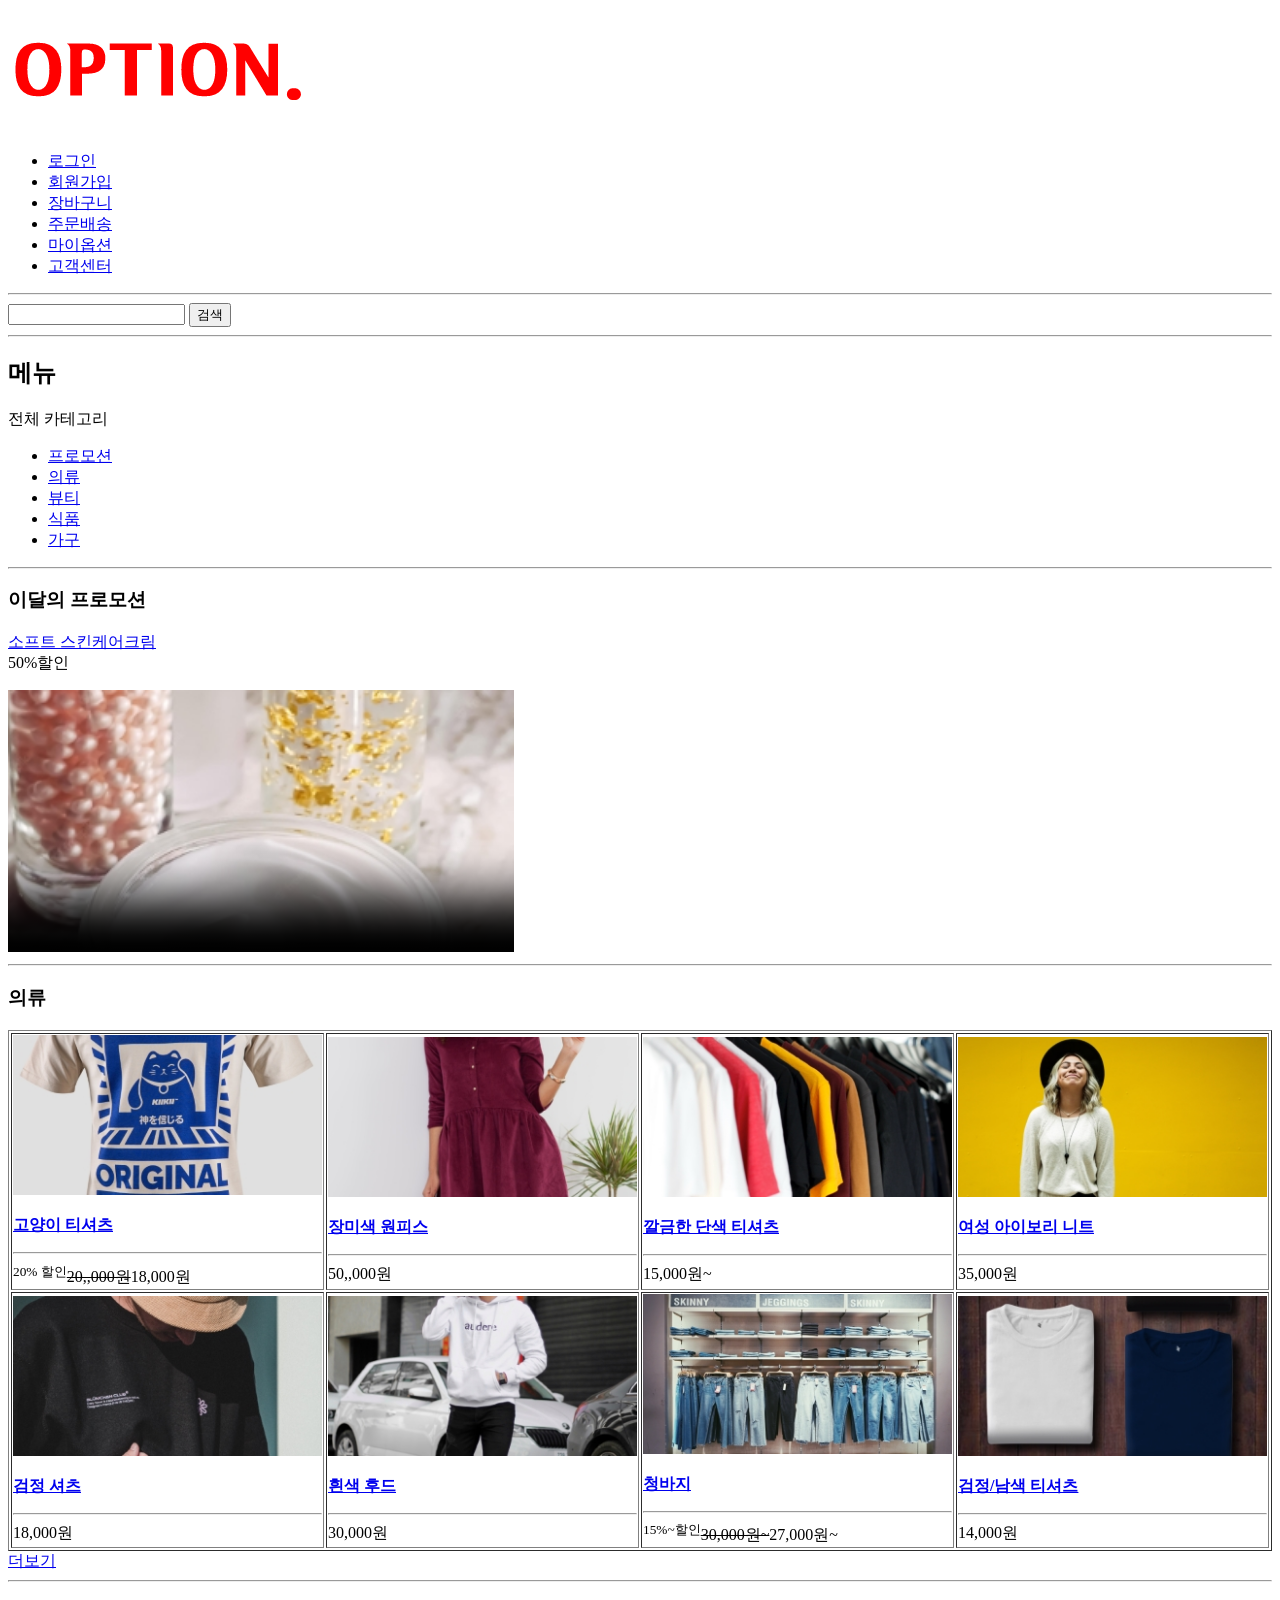
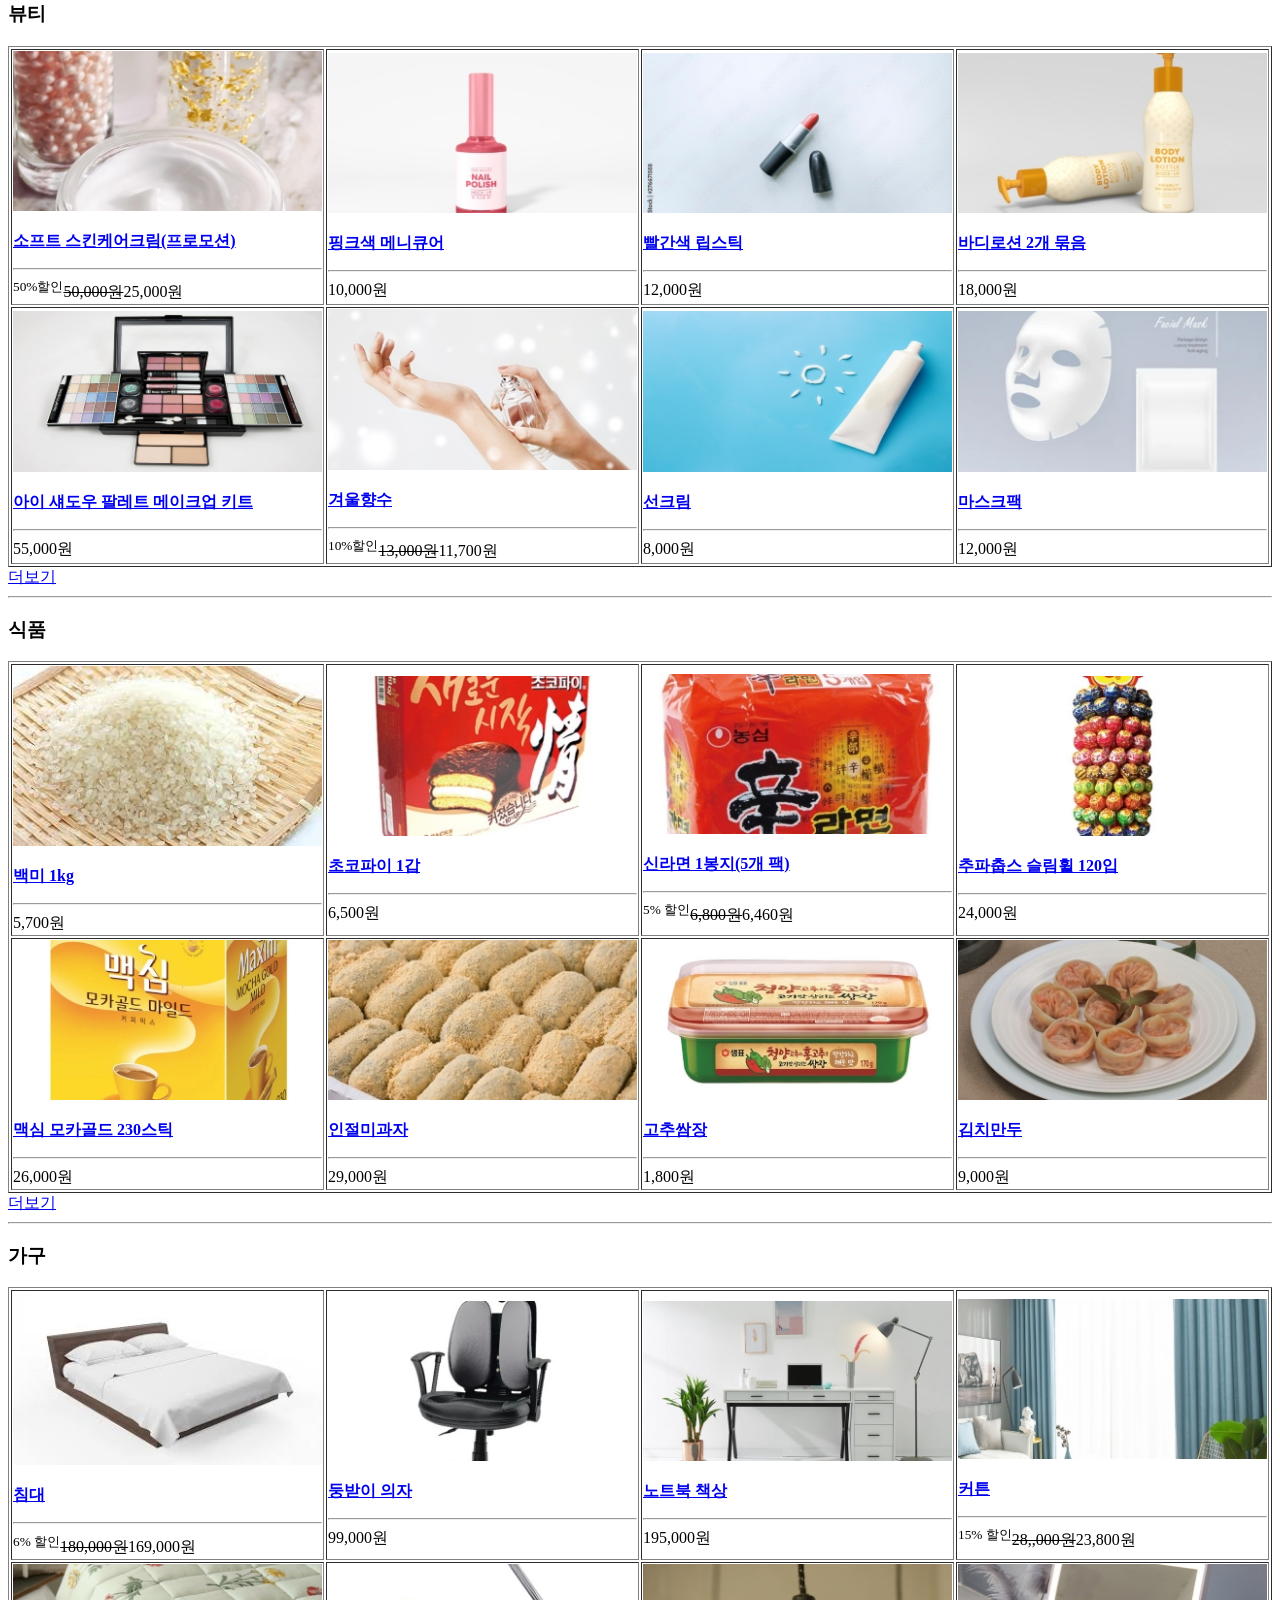
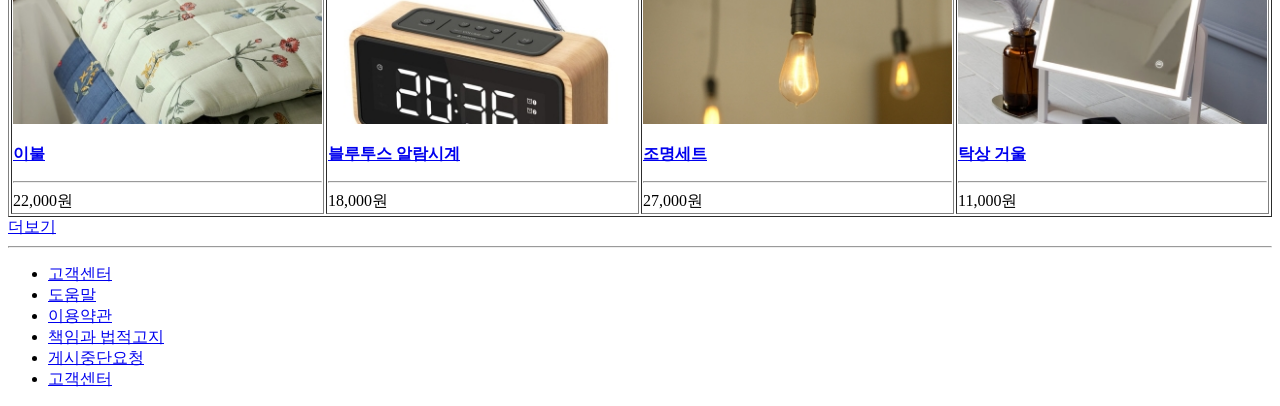
==== index.html @ e851f64e "first commit" ====
<!DOCTYPE html>
<html lang="en">
  <head>
    <meta charset="UTF-8" />
    <meta name="author" content="20214070 류일환" />
    <meta name="description" content="쇼핑몰 만들기 과제 사이트입니다." />
    <meta name="keywords" content="" />
    <meta name="viewport" content="width=device-width, initial-scale=1.0" />
    <title>옵션 - 쇼핑은 옵션</title>
  </head>
  <body>
    <div class="header">
      <div class="lnb">
        <h1 class="logo">
          <a href="./index.html">
            <img src="./img/logo.png" alt="옵션" />
          </a>
        </h1>
        <ul>
          <li><a href="./src/signin.html">로그인</a></li>
          <li><a href="./src/signup.html">회원가입</a></li>
          <li><a href="./src/cart.html">장바구니</a></li>
          <li><a href="#">주문배송</a></li>
          <li><a href="#">마이옵션</a></li>
          <li><a href="#">고객센터</a></li>
        </ul>
      </div>
      <hr />
      <div class="search">
        <form action="#" method="get">
          <input type="text" name="keyword" id="search_text" required />
          <input type="submit" value="검색" />
        </form>
      </div>
      <hr />
    </div>
    <!--header-->
    <div class="main">
      <div class="catagories">
        <h2>메뉴</h2>
        <div class="all_menu">
          <span>전체 카테고리</span>
          <ul class="menus">
            <li><a href="#promotion">프로모션</a></li>
            <li><a href="#clothing">의류</a></li>
            <li><a href="#beauty">뷰티</a></li>
            <li><a href="#food">식품</a></li>
            <li><a href="#funiture">가구</a></li>
          </ul>
        </div>
      </div>
      <hr />
      <div id="promotion">
        <h3>이달의 프로모션</h3>
        <p>
          <a href="#promotion_item">소프트 스킨케어크림</a><br />
          50%할인
        </p>
        <video
          poster="./img/beauty/0.jpg"
          id="promotion_ad"
          src="./video/skincare_ad.mp4"
          width="40%"
          autoplay
          loop
          muted
          controls
        >
          프로모션 비디오
        </video>
      </div>
      <hr />
      <div id="clothing">
        <h3>의류</h3>
        <table class="items" border="1" width="100%">
          <tr class="itme_row">
            <td width="25%">
              <a href="./src/item.html">
                <img
                  src="./img/clothing/0.jpg"
                  alt="고양이 티셔츠"
                  width="100%"
                  height="100%"
                />
                <p><b>고양이 티셔츠</b></p>
              </a>
              <hr />
              <span><sup>20% 할인</sup><del>20,,000원</del>18,000원</span>
            </td>
            <td width="25%">
              <a href="./src/item.html">
                <img
                  src="./img/clothing/1.jpg"
                  alt="장미색 원피스"
                  width="100%"
                  height="100%"
                />
                <p><b>장미색 원피스</b></p>
              </a>
              <hr />
              <span>50,,000원</span>
            </td>
            <td width="25%">
              <a href="./src/item.html">
                <img
                  src="./img/clothing/2.jpg"
                  alt="단색 티셔츠"
                  width="100%"
                  height="100%"
                />
                <p><b>깔금한 단색 티셔츠</b></p>
              </a>
              <hr />
              <span>15,000원~</span>
            </td>
            <td width="25%">
              <a href="./src/item.html">
                <img
                  src="./img/clothing/3.jpg"
                  alt="여성 아이보리 니트"
                  width="100%"
                  height="100%"
                />
                <p><b>여성 아이보리 니트</b></p>
              </a>
              <hr />
              <span>35,000원</span>
            </td>
          </tr>
          <tr class="itme_row">
            <td width="25%">
              <a href="./src/item.html">
                <img
                  src="./img/clothing/4.jpg"
                  alt="검정 셔츠"
                  width="100%"
                  height="100%"
                />
                <p><b>검정 셔츠</b></p>
              </a>
              <hr />
              <span>18,000원</span>
            </td>
            <td width="25%">
              <a href="./src/item.html">
                <img
                  src="./img/clothing/5.jpg"
                  alt="흰색 후드"
                  width="100%"
                  height="100%"
                />
                <p><b>흰색 후드</b></p>
              </a>
              <hr />
              <span>30,000원</span>
            </td>
            <td width="25%">
              <a href="./src/item.html">
                <img
                  src="./img/clothing/6.jpg"
                  alt="청바지"
                  width="100%"
                  height="100%"
                />
                <p><b>청바지</b></p>
              </a>
              <hr />
              <span><sup>15%~할인</sup><del>30,000원~</del>27,000원~</span>
            </td>
            <td width="25%">
              <a href="./src/item.html">
                <img
                  src="./img/clothing/7.jpg"
                  alt="검정/남색 티셔츠"
                  width="100%"
                  height="100%"
                />
                <p><b>검정/남색 티셔츠</b></p>
              </a>
              <hr />
              <span>14,000원</span>
            </td>
          </tr>
        </table>
        <a href="#">더보기</a>
      </div>
      <hr />
      <div id="beauty">
        <h3>뷰티</h3>
        <table class="items" border="1" width="100%">
          <tr class="itme_row">
            <td width="25%" id="promotion_item">
              <a href="./src/item.html">
                <img
                  src="./img/beauty/0.jpg"
                  alt="소프트 스킨케어크림(프로모션)"
                  width="100%"
                  height="100%"
                />
                <p><b>소프트 스킨케어크림</b><strong>(프로모션)</strong></p>
              </a>
              <hr />
              <span><sup>50%할인</sup><del>50,000원</del>25,000원</span>
            </td>
            <td width="25%">
              <a href="./src/item.html">
                <img
                  src="./img/beauty/1.jpg"
                  alt="핑크색 메니큐어"
                  width="100%"
                  height="100%"
                />
                <p><b>핑크색 메니큐어</b></p>
              </a>
              <hr />
              <span>10,000원</span>
            </td>
            <td width="25%">
              <a href="./src/item.html">
                <img
                  src="./img/beauty/2.jpg"
                  alt="빨간색 립스틱"
                  width="100%"
                  height="100%"
                />
                <p><b>빨간색 립스틱</b></p>
              </a>
              <hr />
              <span>12,000원</span>
            </td>
            <td width="25%">
              <a href="./src/item.html">
                <img
                  src="./img/beauty/3.jpg"
                  alt="바디로션"
                  width="100%"
                  height="100%"
                />
                <p><b>바디로션 2개 묶음</b></p>
              </a>
              <hr />
              <span>18,000원</span>
            </td>
          </tr>
          <tr class="itme_row">
            <td width="25%">
              <a href="./src/item.html">
                <img
                  src="./img/beauty/4.jpg"
                  alt="아이 섀도우 팔레트 메이크업 키트"
                  width="100%"
                  height="100%"
                />
                <p><b>아이 섀도우 팔레트 메이크업 키트</b></p>
              </a>
              <hr />
              <span>55,000원</span>
            </td>
            <td width="25%">
              <a href="./src/item.html">
                <img
                  src="./img/beauty/5.jpg"
                  alt="겨울향수"
                  width="100%"
                  height="100%"
                />
                <p><b>겨울향수</b></p>
              </a>
              <hr />
              <span><sup>10%할인</sup><del>13,000원</del>11,700원</span>
            </td>
            <td width="25%">
              <a href="./src/item.html">
                <img
                  src="./img/beauty/6.jpg"
                  alt="선크림"
                  width="100%"
                  height="100%"
                />
                <p><b>선크림</b></p>
              </a>
              <hr />
              <span>8,000원</span>
            </td>
            <td width="25%">
              <a href="./src/item.html">
                <img
                  src="./img/beauty/7.jpg"
                  alt="마스크팩"
                  width="100%"
                  height="100%"
                />
                <p><b>마스크팩</b></p>
              </a>
              <hr />
              <span>12,000원</span>
            </td>
          </tr>
        </table>
        <a href="#">더보기</a>
      </div>
      <hr />
      <div id="food">
        <h3>식품</h3>
        <table class="items" border="1" width="100%">
          <tr class="itme_row">
            <td width="25%">
              <a href="./src/item.html">
                <img
                  src="./img/food/0.jpg"
                  alt="백미 1kg"
                  width="100%"
                  height="100%"
                />
                <p><b>백미 1kg</b></p>
              </a>
              <hr />
              <span>5,700원</span>
            </td>
            <td width="25%">
              <a href="./src/item.html">
                <img
                  src="./img/food/1.jpg"
                  alt="초코파이 1갑"
                  width="100%"
                  height="100%"
                />
                <p><b>초코파이 1갑</b></p>
              </a>
              <hr />
              <span>6,500원</span>
            </td>
            <td width="25%">
              <a href="./src/item.html">
                <img
                  src="./img/food/2.jpg"
                  alt="신라면 1봉지(5개 팩)"
                  width="100%"
                  height="100%"
                />
                <p><b>신라면 1봉지(5개 팩)</b></p>
              </a>
              <hr />
              <span><sup>5% 할인</sup><del>6,800원</del>6,460원</span>
            </td>
            <td width="25%">
              <a href="./src/item.html">
                <img
                  src="./img/food/3.jpg"
                  alt="추파춥스 슬림휠 120입"
                  width="100%"
                  height="100%"
                />
                <p><b>추파춥스 슬림휠 120입</b></p>
              </a>
              <hr />
              <span>24,000원</span>
            </td>
          </tr>
          <tr class="itme_row">
            <td width="25%">
              <a href="./src/item.html">
                <img
                  src="./img/food/4.jpg"
                  alt="맥심 모카골드 230스틱"
                  width="100%"
                  height="100%"
                />
                <p><b>맥심 모카골드 230스틱</b></p>
              </a>
              <hr />
              <span>26,000원</span>
            </td>
            <td width="25%">
              <a href="./src/item.html">
                <img
                  src="./img/food/5.jpg"
                  alt="인절미과자"
                  width="100%"
                  height="100%"
                />
                <p><b>인절미과자</b></p>
              </a>
              <hr />
              <span>29,000원</span>
            </td>
            <td width="25%">
              <a href="./src/item.html">
                <img
                  src="./img/food/6.jpg"
                  alt="고추쌈장"
                  width="100%"
                  height="100%"
                />
                <p><b>고추쌈장</b></p>
              </a>
              <hr />
              <span>1,800원</span>
            </td>
            <td width="25%">
              <a href="./src/item.html">
                <img
                  src="./img/food/7.jpg"
                  alt="김치만두"
                  width="100%"
                  height="100%"
                />
                <p><b>김치만두</b></p>
              </a>
              <hr />
              <span>9,000원</span>
            </td>
          </tr>
        </table>
        <a href="#">더보기</a>
      </div>
      <hr />
      <div id="funiture">
        <h3>가구</h3>
        <table class="items" border="1" width="100%">
          <tr class="itme_row">
            <td width="25%">
              <a href="./src/item.html">
                <img
                  src="./img/funiture/0.jpg"
                  alt="침대"
                  width="100%"
                  height="100%"
                />
                <p><b>침대</b></p>
              </a>
              <hr />
              <span><sup>6% 할인</sup><del>180,000원</del>169,000원</span>
            </td>
            <td width="25%">
              <a href="./src/item.html">
                <img
                  src="./img/funiture/1.jpg"
                  alt="둥받이 의자"
                  width="100%"
                  height="100%"
                />
                <p><b>둥받이 의자</b></p>
              </a>
              <hr />
              <span>99,000원</span>
            </td>
            <td width="25%">
              <a href="./src/item.html">
                <img
                  src="./img/funiture/2.jpg"
                  alt="노트북 책상"
                  width="100%"
                  height="100%"
                />
                <p><b>노트북 책상</b></p>
              </a>
              <hr />
              <span>195,000원</span>
            </td>
            <td width="25%">
              <a href="./src/item.html">
                <img
                  src="./img/funiture/3.jpg"
                  alt="커튼"
                  width="100%"
                  height="100%"
                />
                <p><b>커튼</b></p>
              </a>
              <hr />
              <span><sup>15% 할인</sup><del>28,,000원</del>23,800원</span>
            </td>
          </tr>
          <tr class="itme_row">
            <td width="25%">
              <a href="./src/item.html">
                <img
                  src="./img/funiture/4.jpg"
                  alt="이불"
                  width="100%"
                  height="100%"
                />
                <p><b>이불</b></p>
              </a>
              <hr />
              <span>22,000원</span>
            </td>
            <td width="25%">
              <a href="./src/item.html">
                <img
                  src="./img/funiture/5.jpg"
                  alt="블루투스 알람시계"
                  width="100%"
                  height="100%"
                />
                <p><b>블루투스 알람시계</b></p>
              </a>
              <hr />
              <span>18,000원</span>
            </td>
            <td width="25%">
              <a href="./src/item.html">
                <img
                  src="./img/funiture/6.jpg"
                  alt="조명세트"
                  width="100%"
                  height="100%"
                />
                <p><b>조명세트</b></p>
              </a>
              <hr />
              <span>27,000원</span>
            </td>
            <td width="25%">
              <a href="./src/item.html">
                <img
                  src="./img/funiture/7.jpg"
                  alt="탁상 거울"
                  width="100%"
                  height="100%"
                />
                <p><b>탁상 거울</b></p>
              </a>
              <hr />
              <span>11,000원</span>
            </td>
          </tr>
        </table>
        <a href="#">더보기</a>
      </div>
    </div>
    <!--main-->
    <div class="footer">
      <hr />
      <ul>
        <li><a href="#">고객센터</a></li>
        <li><a href="#">도움말</a></li>
        <li><a href="#">이용약관</a></li>
        <li><a href="#">책임과 법적고지</a></li>
        <li><a href="#">게시중단요청</a></li>
        <li><a href="#">고객센터</a></li>
      </ul>
    </div>
    <!--footer-->
  </body>
</html>
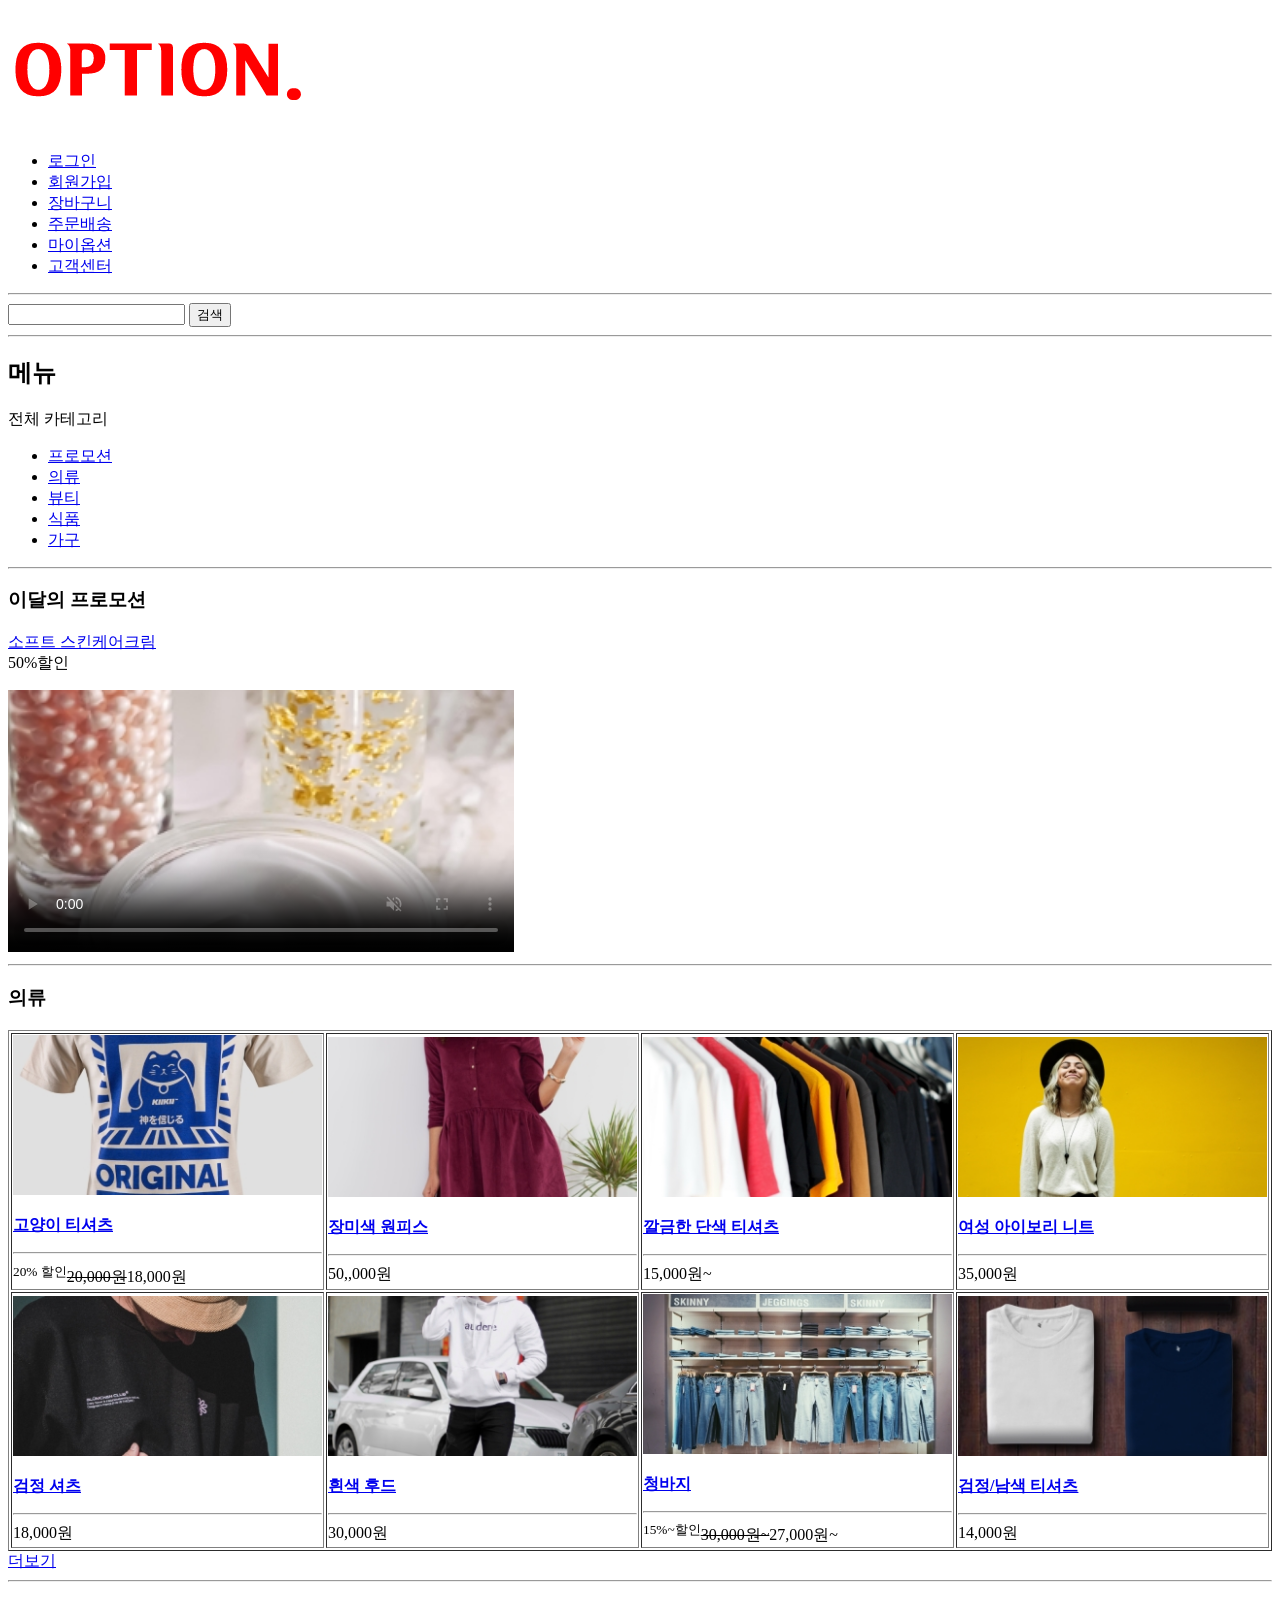
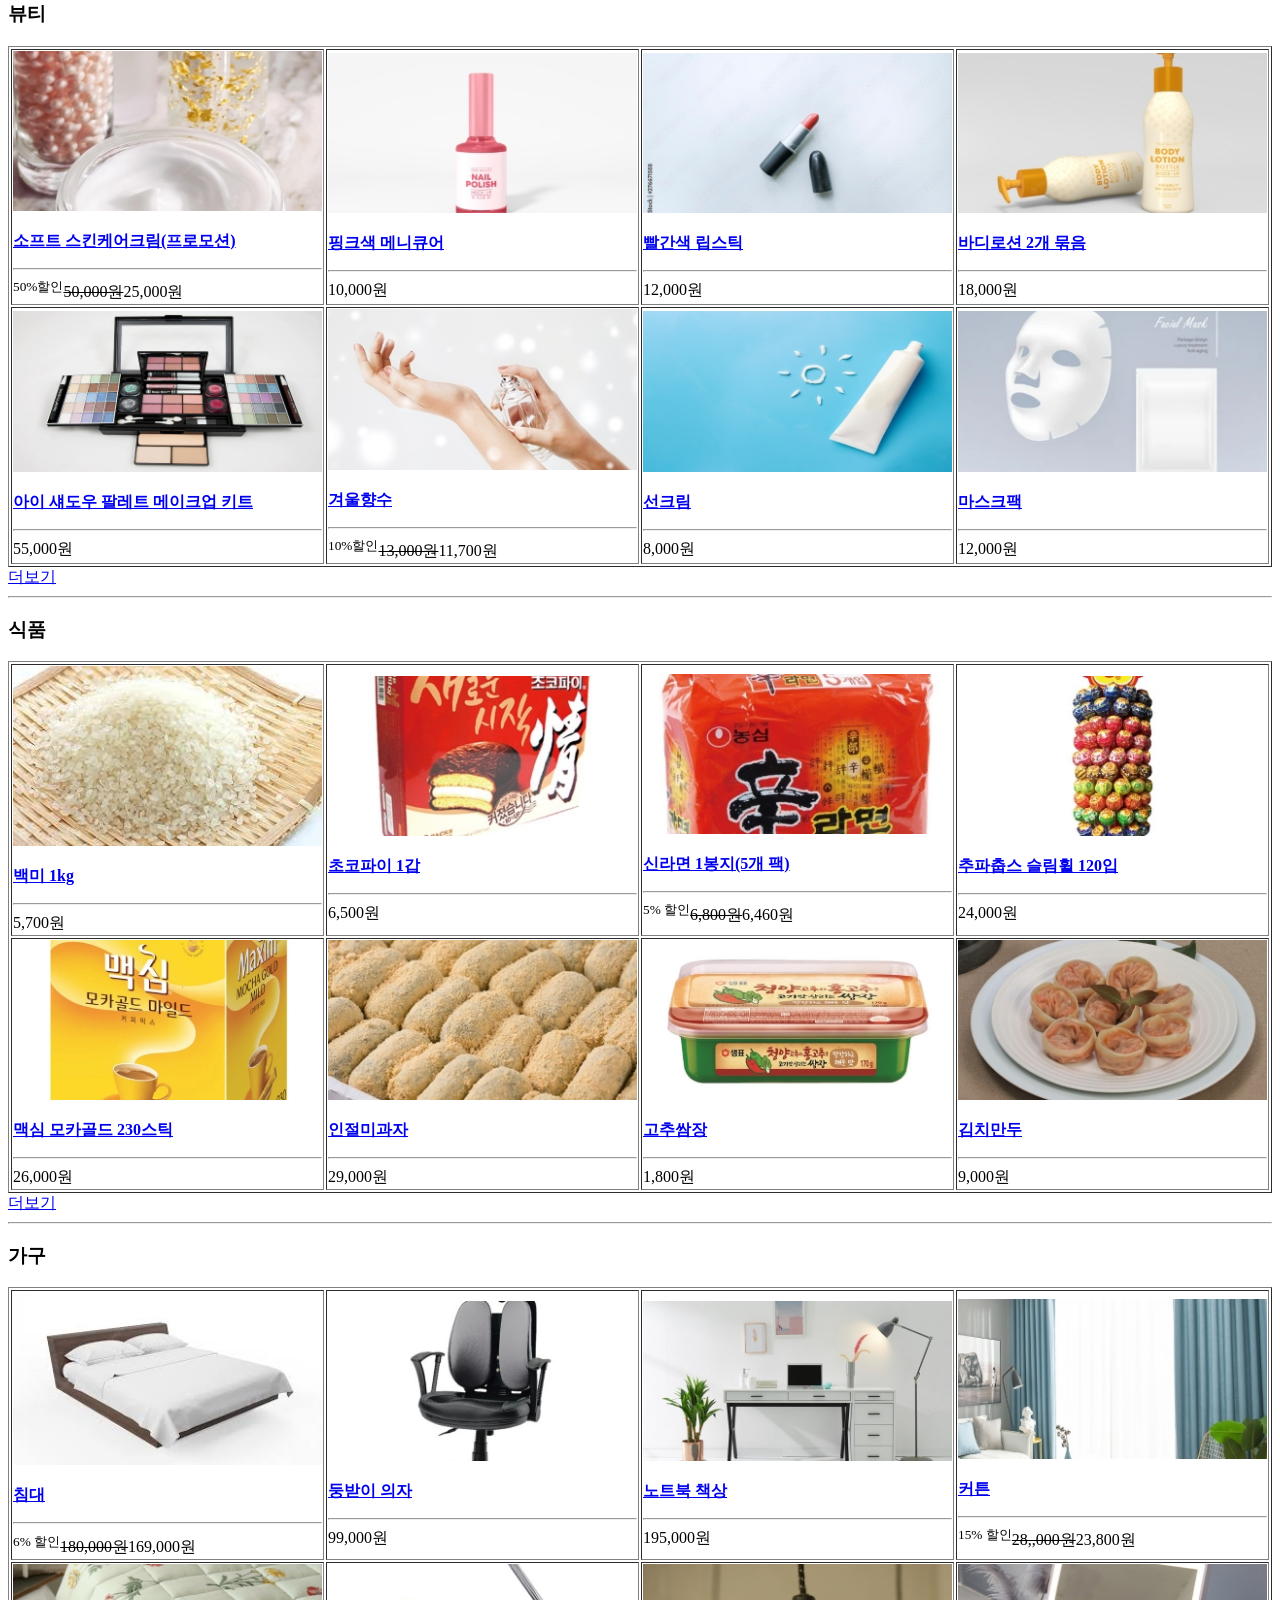
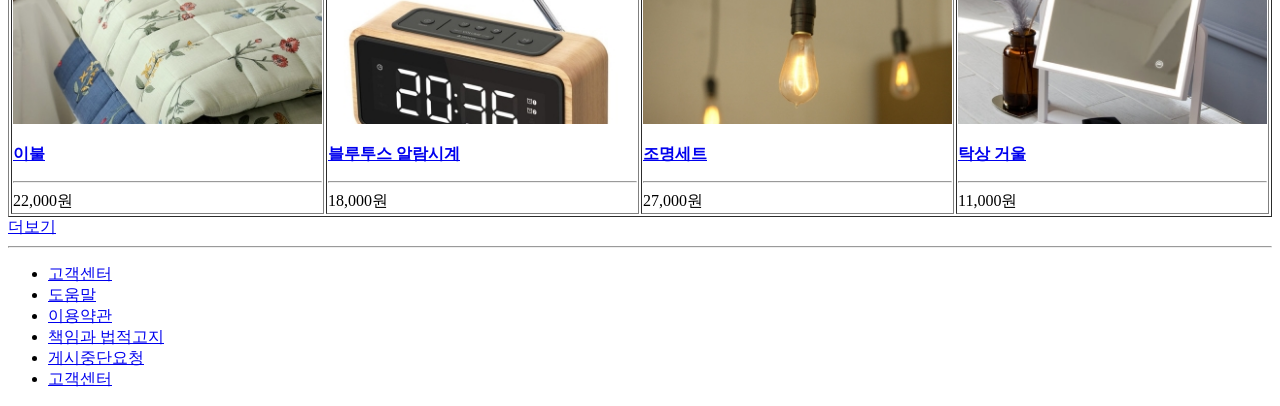
==== commit b1e76177: "add item.html code" ====
--- a/index.html
+++ b/index.html
@@ -75,7 +75,7 @@
         <table class="items" border="1" width="100%">
           <tr class="itme_row">
             <td width="25%">
-              <a href="./src/item.html">
+              <a href="./src/item.html" target="_blank">
                 <img
                   src="./img/clothing/0.jpg"
                   alt="고양이 티셔츠"
@@ -85,10 +85,10 @@
                 <p><b>고양이 티셔츠</b></p>
               </a>
               <hr />
-              <span><sup>20% 할인</sup><del>20,,000원</del>18,000원</span>
-            </td>
-            <td width="25%">
-              <a href="./src/item.html">
+              <span><sup>20% 할인</sup><del>20,000원</del>18,000원</span>
+            </td>
+            <td width="25%">
+              <a href="./src/item.html" target="_blank">
                 <img
                   src="./img/clothing/1.jpg"
                   alt="장미색 원피스"
@@ -101,7 +101,7 @@
               <span>50,,000원</span>
             </td>
             <td width="25%">
-              <a href="./src/item.html">
+              <a href="./src/item.html" target="_blank">
                 <img
                   src="./img/clothing/2.jpg"
                   alt="단색 티셔츠"
@@ -114,7 +114,7 @@
               <span>15,000원~</span>
             </td>
             <td width="25%">
-              <a href="./src/item.html">
+              <a href="./src/item.html" target="_blank">
                 <img
                   src="./img/clothing/3.jpg"
                   alt="여성 아이보리 니트"
@@ -129,7 +129,7 @@
           </tr>
           <tr class="itme_row">
             <td width="25%">
-              <a href="./src/item.html">
+              <a href="./src/item.html" target="_blank">
                 <img
                   src="./img/clothing/4.jpg"
                   alt="검정 셔츠"
@@ -142,7 +142,7 @@
               <span>18,000원</span>
             </td>
             <td width="25%">
-              <a href="./src/item.html">
+              <a href="./src/item.html" target="_blank">
                 <img
                   src="./img/clothing/5.jpg"
                   alt="흰색 후드"
@@ -155,7 +155,7 @@
               <span>30,000원</span>
             </td>
             <td width="25%">
-              <a href="./src/item.html">
+              <a href="./src/item.html" target="_blank">
                 <img
                   src="./img/clothing/6.jpg"
                   alt="청바지"
@@ -168,7 +168,7 @@
               <span><sup>15%~할인</sup><del>30,000원~</del>27,000원~</span>
             </td>
             <td width="25%">
-              <a href="./src/item.html">
+              <a href="./src/item.html" target="_blank">
                 <img
                   src="./img/clothing/7.jpg"
                   alt="검정/남색 티셔츠"
@@ -190,7 +190,7 @@
         <table class="items" border="1" width="100%">
           <tr class="itme_row">
             <td width="25%" id="promotion_item">
-              <a href="./src/item.html">
+              <a href="./src/item.html" target="_blank">
                 <img
                   src="./img/beauty/0.jpg"
                   alt="소프트 스킨케어크림(프로모션)"
@@ -203,7 +203,7 @@
               <span><sup>50%할인</sup><del>50,000원</del>25,000원</span>
             </td>
             <td width="25%">
-              <a href="./src/item.html">
+              <a href="./src/item.html" target="_blank">
                 <img
                   src="./img/beauty/1.jpg"
                   alt="핑크색 메니큐어"
@@ -216,7 +216,7 @@
               <span>10,000원</span>
             </td>
             <td width="25%">
-              <a href="./src/item.html">
+              <a href="./src/item.html" target="_blank">
                 <img
                   src="./img/beauty/2.jpg"
                   alt="빨간색 립스틱"
@@ -229,7 +229,7 @@
               <span>12,000원</span>
             </td>
             <td width="25%">
-              <a href="./src/item.html">
+              <a href="./src/item.html" target="_blank">
                 <img
                   src="./img/beauty/3.jpg"
                   alt="바디로션"
@@ -244,7 +244,7 @@
           </tr>
           <tr class="itme_row">
             <td width="25%">
-              <a href="./src/item.html">
+              <a href="./src/item.html" target="_blank">
                 <img
                   src="./img/beauty/4.jpg"
                   alt="아이 섀도우 팔레트 메이크업 키트"
@@ -257,7 +257,7 @@
               <span>55,000원</span>
             </td>
             <td width="25%">
-              <a href="./src/item.html">
+              <a href="./src/item.html" target="_blank">
                 <img
                   src="./img/beauty/5.jpg"
                   alt="겨울향수"
@@ -270,7 +270,7 @@
               <span><sup>10%할인</sup><del>13,000원</del>11,700원</span>
             </td>
             <td width="25%">
-              <a href="./src/item.html">
+              <a href="./src/item.html" target="_blank">
                 <img
                   src="./img/beauty/6.jpg"
                   alt="선크림"
@@ -283,7 +283,7 @@
               <span>8,000원</span>
             </td>
             <td width="25%">
-              <a href="./src/item.html">
+              <a href="./src/item.html" target="_blank">
                 <img
                   src="./img/beauty/7.jpg"
                   alt="마스크팩"
@@ -305,7 +305,7 @@
         <table class="items" border="1" width="100%">
           <tr class="itme_row">
             <td width="25%">
-              <a href="./src/item.html">
+              <a href="./src/item.html" target="_blank">
                 <img
                   src="./img/food/0.jpg"
                   alt="백미 1kg"
@@ -318,7 +318,7 @@
               <span>5,700원</span>
             </td>
             <td width="25%">
-              <a href="./src/item.html">
+              <a href="./src/item.html" target="_blank">
                 <img
                   src="./img/food/1.jpg"
                   alt="초코파이 1갑"
@@ -331,7 +331,7 @@
               <span>6,500원</span>
             </td>
             <td width="25%">
-              <a href="./src/item.html">
+              <a href="./src/item.html" target="_blank">
                 <img
                   src="./img/food/2.jpg"
                   alt="신라면 1봉지(5개 팩)"
@@ -344,7 +344,7 @@
               <span><sup>5% 할인</sup><del>6,800원</del>6,460원</span>
             </td>
             <td width="25%">
-              <a href="./src/item.html">
+              <a href="./src/item.html" target="_blank">
                 <img
                   src="./img/food/3.jpg"
                   alt="추파춥스 슬림휠 120입"
@@ -359,7 +359,7 @@
           </tr>
           <tr class="itme_row">
             <td width="25%">
-              <a href="./src/item.html">
+              <a href="./src/item.html" target="_blank">
                 <img
                   src="./img/food/4.jpg"
                   alt="맥심 모카골드 230스틱"
@@ -372,7 +372,7 @@
               <span>26,000원</span>
             </td>
             <td width="25%">
-              <a href="./src/item.html">
+              <a href="./src/item.html" target="_blank">
                 <img
                   src="./img/food/5.jpg"
                   alt="인절미과자"
@@ -385,7 +385,7 @@
               <span>29,000원</span>
             </td>
             <td width="25%">
-              <a href="./src/item.html">
+              <a href="./src/item.html" target="_blank">
                 <img
                   src="./img/food/6.jpg"
                   alt="고추쌈장"
@@ -398,7 +398,7 @@
               <span>1,800원</span>
             </td>
             <td width="25%">
-              <a href="./src/item.html">
+              <a href="./src/item.html" target="_blank">
                 <img
                   src="./img/food/7.jpg"
                   alt="김치만두"
@@ -420,7 +420,7 @@
         <table class="items" border="1" width="100%">
           <tr class="itme_row">
             <td width="25%">
-              <a href="./src/item.html">
+              <a href="./src/item.html" target="_blank">
                 <img
                   src="./img/funiture/0.jpg"
                   alt="침대"
@@ -433,7 +433,7 @@
               <span><sup>6% 할인</sup><del>180,000원</del>169,000원</span>
             </td>
             <td width="25%">
-              <a href="./src/item.html">
+              <a href="./src/item.html" target="_blank">
                 <img
                   src="./img/funiture/1.jpg"
                   alt="둥받이 의자"
@@ -446,7 +446,7 @@
               <span>99,000원</span>
             </td>
             <td width="25%">
-              <a href="./src/item.html">
+              <a href="./src/item.html" target="_blank">
                 <img
                   src="./img/funiture/2.jpg"
                   alt="노트북 책상"
@@ -459,7 +459,7 @@
               <span>195,000원</span>
             </td>
             <td width="25%">
-              <a href="./src/item.html">
+              <a href="./src/item.html" target="_blank">
                 <img
                   src="./img/funiture/3.jpg"
                   alt="커튼"
@@ -474,7 +474,7 @@
           </tr>
           <tr class="itme_row">
             <td width="25%">
-              <a href="./src/item.html">
+              <a href="./src/item.html" target="_blank">
                 <img
                   src="./img/funiture/4.jpg"
                   alt="이불"
@@ -487,7 +487,7 @@
               <span>22,000원</span>
             </td>
             <td width="25%">
-              <a href="./src/item.html">
+              <a href="./src/item.html" target="_blank">
                 <img
                   src="./img/funiture/5.jpg"
                   alt="블루투스 알람시계"
@@ -500,7 +500,7 @@
               <span>18,000원</span>
             </td>
             <td width="25%">
-              <a href="./src/item.html">
+              <a href="./src/item.html" target="_blank">
                 <img
                   src="./img/funiture/6.jpg"
                   alt="조명세트"
@@ -513,7 +513,7 @@
               <span>27,000원</span>
             </td>
             <td width="25%">
-              <a href="./src/item.html">
+              <a href="./src/item.html" target="_blank">
                 <img
                   src="./img/funiture/7.jpg"
                   alt="탁상 거울"
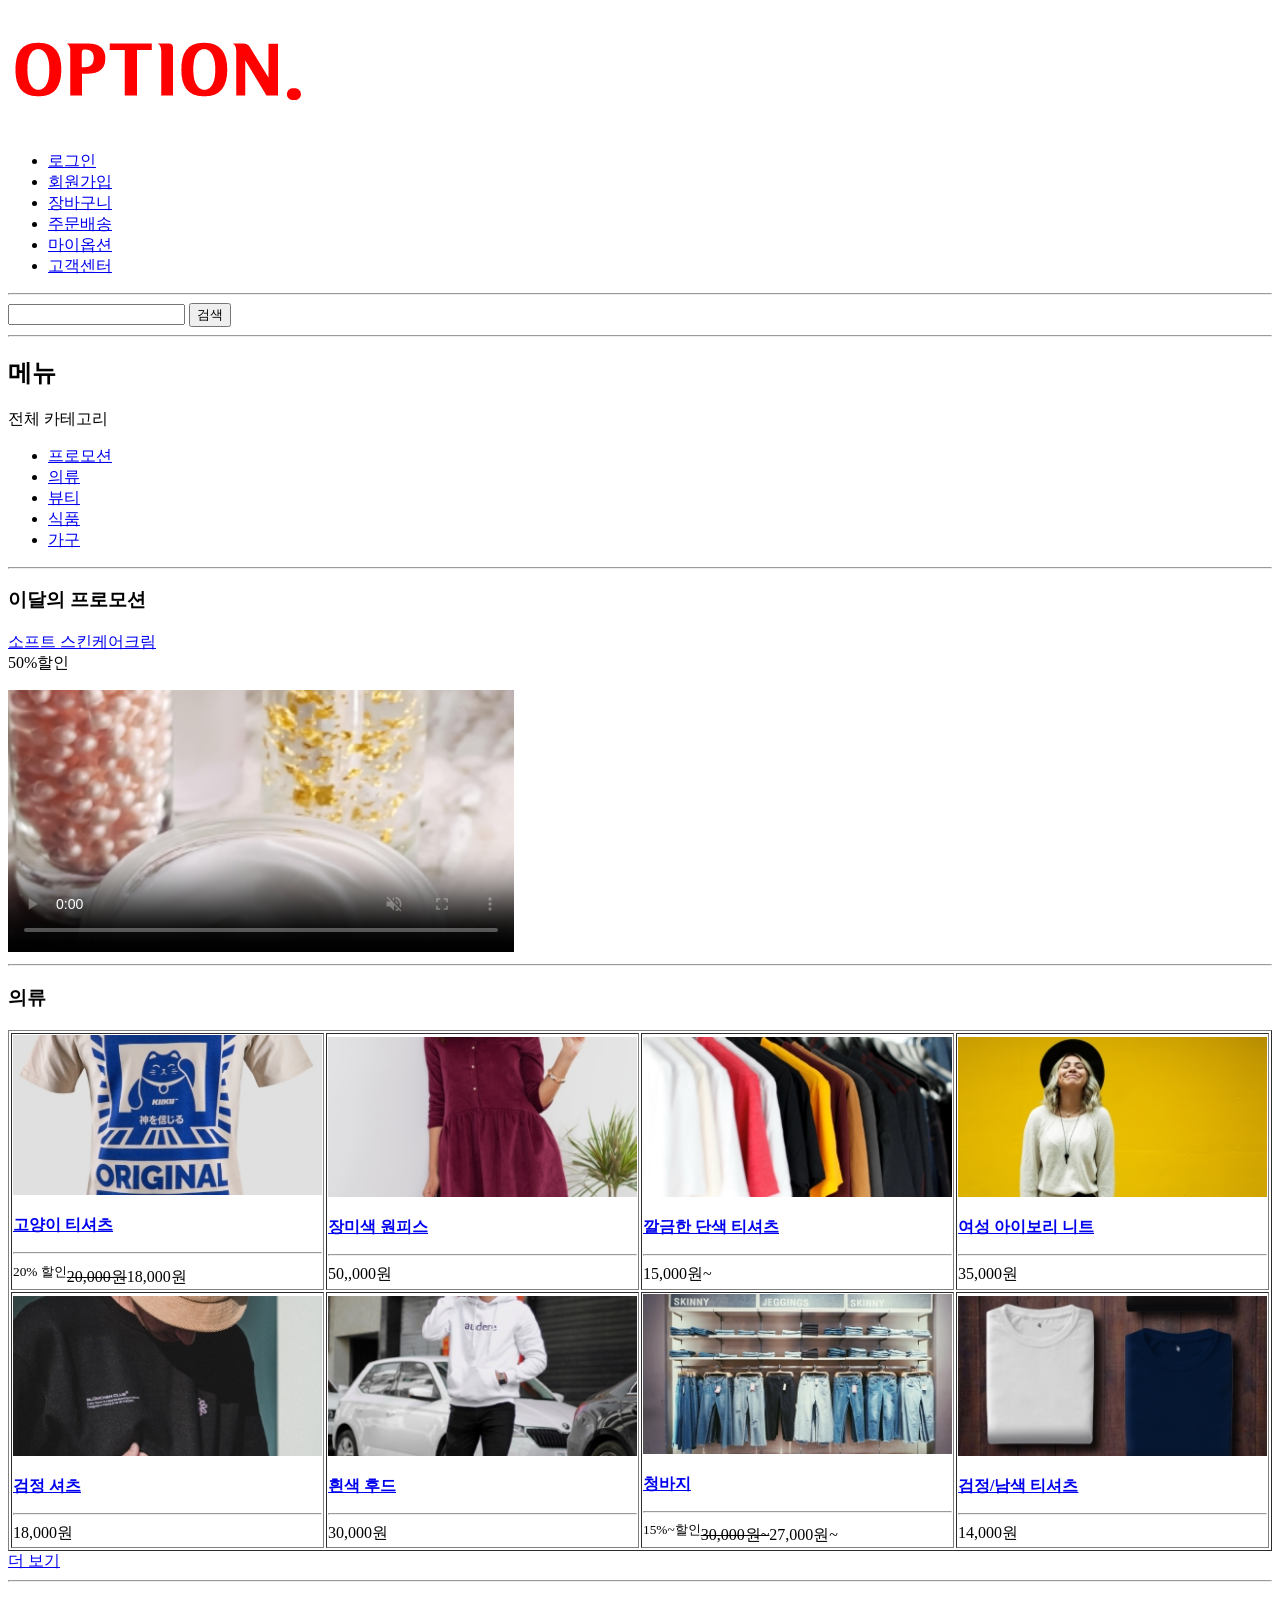
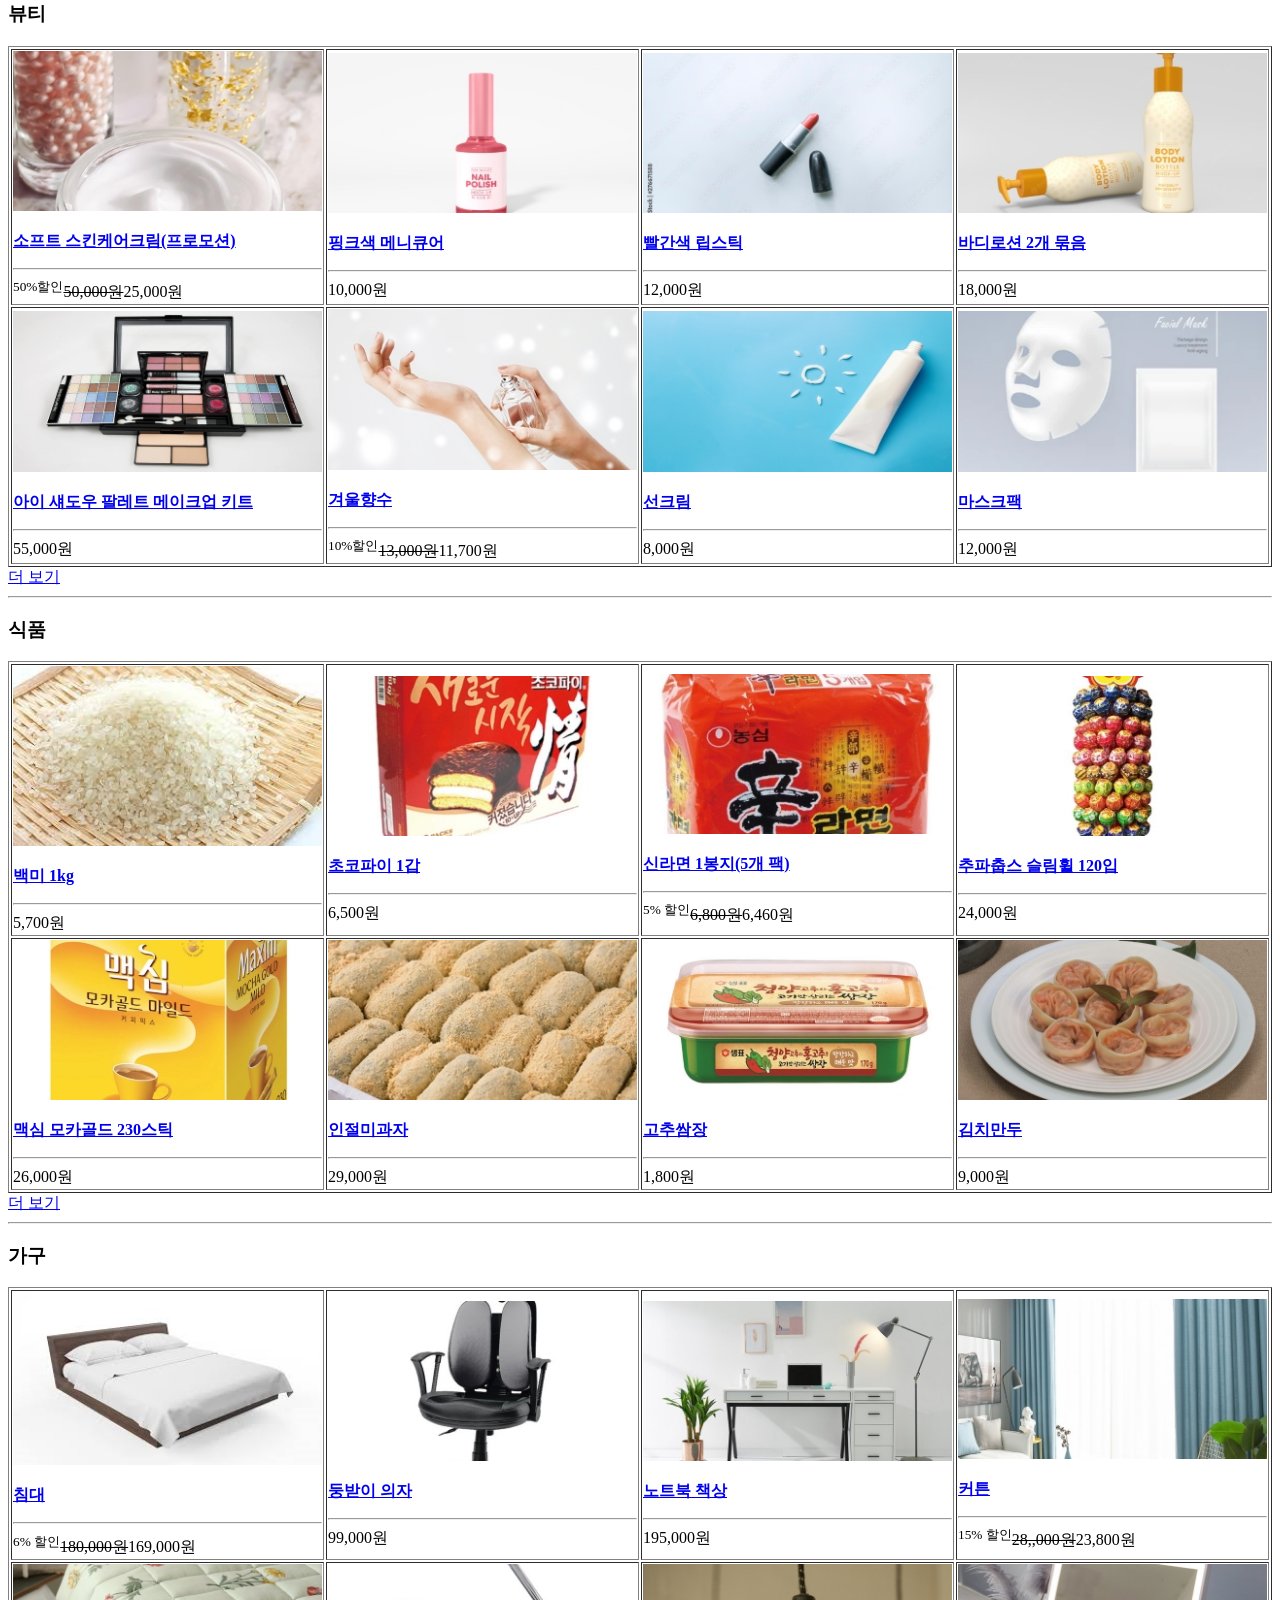
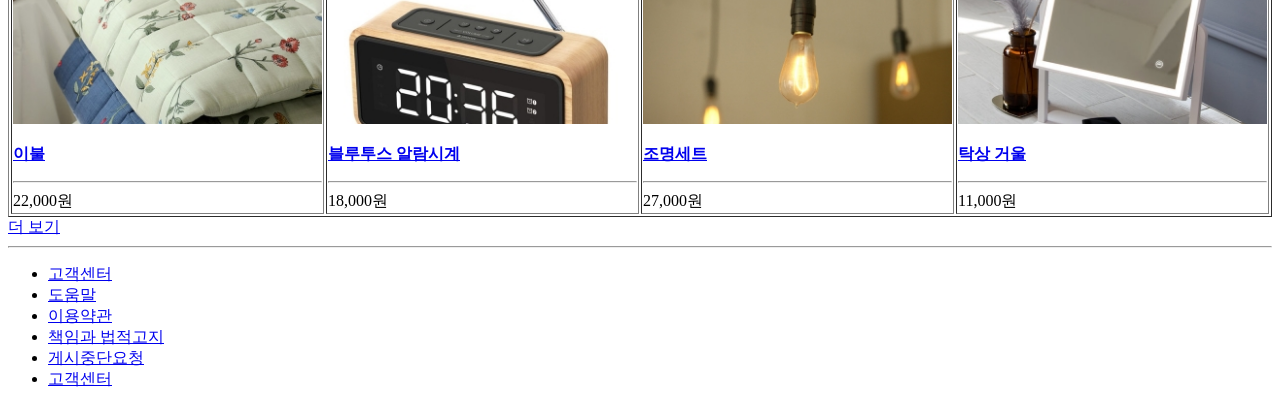
==== commit 7cdda118: "fix wrong links" ====
--- a/index.html
+++ b/index.html
@@ -36,7 +36,7 @@
     </div>
     <!--header-->
     <div class="main">
-      <div class="catagories">
+      <div class="catageries">
         <h2>메뉴</h2>
         <div class="all_menu">
           <span>전체 카테고리</span>
@@ -182,7 +182,7 @@
             </td>
           </tr>
         </table>
-        <a href="#">더보기</a>
+        <a href="#">더 보기</a>
       </div>
       <hr />
       <div id="beauty">
@@ -297,7 +297,7 @@
             </td>
           </tr>
         </table>
-        <a href="#">더보기</a>
+        <a href="#">더 보기</a>
       </div>
       <hr />
       <div id="food">
@@ -412,7 +412,7 @@
             </td>
           </tr>
         </table>
-        <a href="#">더보기</a>
+        <a href="#">더 보기</a>
       </div>
       <hr />
       <div id="funiture">
@@ -527,7 +527,7 @@
             </td>
           </tr>
         </table>
-        <a href="#">더보기</a>
+        <a href="#">더 보기</a>
       </div>
     </div>
     <!--main-->
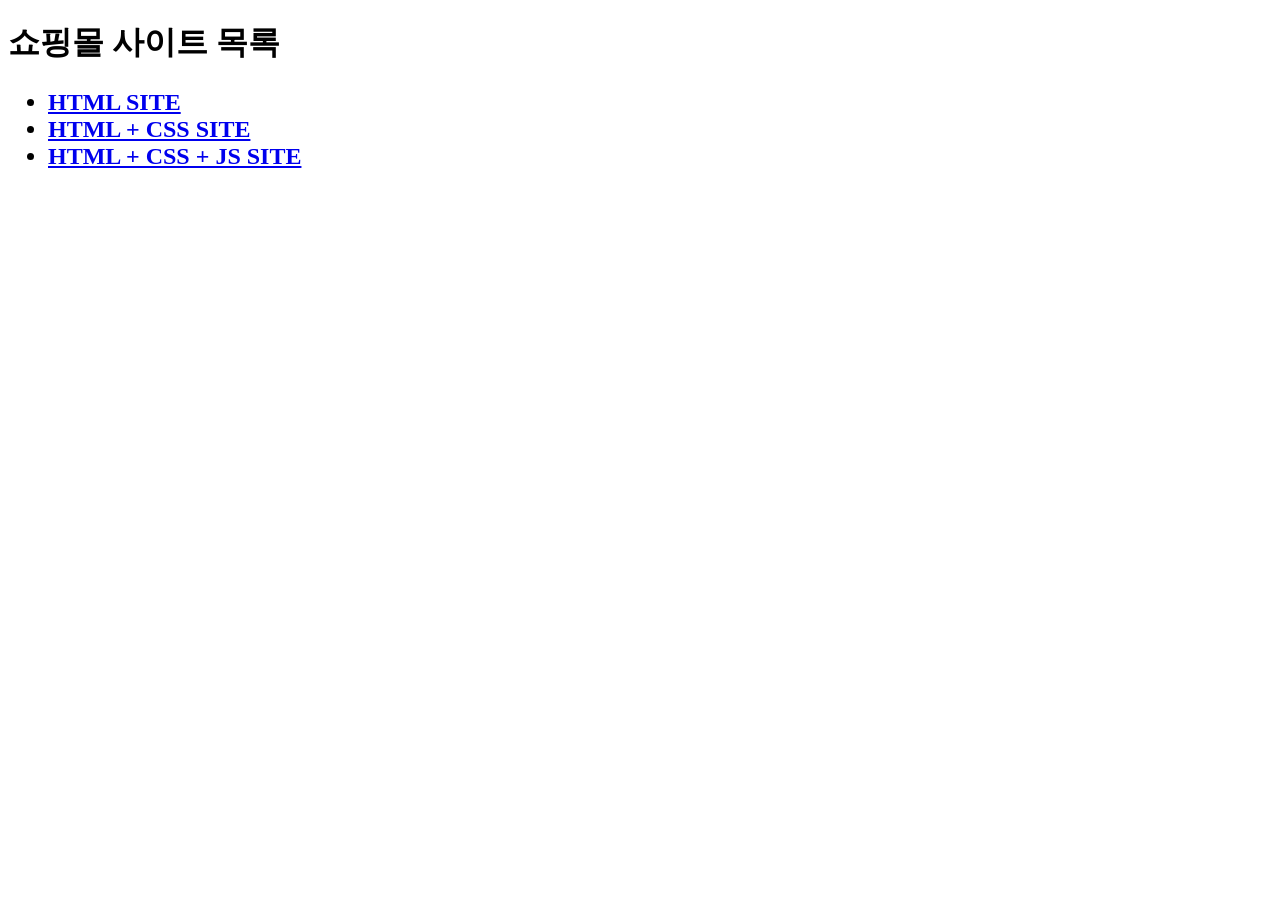
==== commit 6a09fff3: "Separate sites" ====
--- a/index.html
+++ b/index.html
@@ -2,546 +2,23 @@
 <html lang="en">
   <head>
     <meta charset="UTF-8" />
-    <meta name="author" content="20214070 류일환" />
-    <meta name="description" content="쇼핑몰 만들기 과제 사이트입니다." />
-    <meta name="keywords" content="" />
+    <meta http-equiv="X-UA-Compatible" content="IE=edge" />
     <meta name="viewport" content="width=device-width, initial-scale=1.0" />
-    <title>옵션 - 쇼핑은 옵션</title>
+    <title>쇼핑몰 과제</title>
   </head>
   <body>
-    <div class="header">
-      <div class="lnb">
-        <h1 class="logo">
-          <a href="./index.html">
-            <img src="./img/logo.png" alt="옵션" />
-          </a>
-        </h1>
+    <h1>쇼핑몰 사이트 목록</h1>
+    <h2> 
         <ul>
-          <li><a href="./src/signin.html">로그인</a></li>
-          <li><a href="./src/signup.html">회원가입</a></li>
-          <li><a href="./src/cart.html">장바구니</a></li>
-          <li><a href="#">주문배송</a></li>
-          <li><a href="#">마이옵션</a></li>
-          <li><a href="#">고객센터</a></li>
+            <li>
+                <a href="./html/index.html">HTML SITE</a>
+            </li>
+            <li>
+                <a href="./htmlcss/index.html">HTML + CSS SITE</a>
+            </li>
+            <li>
+                <a href="./htmlcssjs/index.html">HTML + CSS + JS SITE</a>
+            </li>
         </ul>
-      </div>
-      <hr />
-      <div class="search">
-        <form action="#" method="get">
-          <input type="text" name="keyword" id="search_text" required />
-          <input type="submit" value="검색" />
-        </form>
-      </div>
-      <hr />
-    </div>
-    <!--header-->
-    <div class="main">
-      <div class="catageries">
-        <h2>메뉴</h2>
-        <div class="all_menu">
-          <span>전체 카테고리</span>
-          <ul class="menus">
-            <li><a href="#promotion">프로모션</a></li>
-            <li><a href="#clothing">의류</a></li>
-            <li><a href="#beauty">뷰티</a></li>
-            <li><a href="#food">식품</a></li>
-            <li><a href="#funiture">가구</a></li>
-          </ul>
-        </div>
-      </div>
-      <hr />
-      <div id="promotion">
-        <h3>이달의 프로모션</h3>
-        <p>
-          <a href="#promotion_item">소프트 스킨케어크림</a><br />
-          50%할인
-        </p>
-        <video
-          poster="./img/beauty/0.jpg"
-          id="promotion_ad"
-          src="./video/skincare_ad.mp4"
-          width="40%"
-          autoplay
-          loop
-          muted
-          controls
-        >
-          프로모션 비디오
-        </video>
-      </div>
-      <hr />
-      <div id="clothing">
-        <h3>의류</h3>
-        <table class="items" border="1" width="100%">
-          <tr class="itme_row">
-            <td width="25%">
-              <a href="./src/item.html" target="_blank">
-                <img
-                  src="./img/clothing/0.jpg"
-                  alt="고양이 티셔츠"
-                  width="100%"
-                  height="100%"
-                />
-                <p><b>고양이 티셔츠</b></p>
-              </a>
-              <hr />
-              <span><sup>20% 할인</sup><del>20,000원</del>18,000원</span>
-            </td>
-            <td width="25%">
-              <a href="./src/item.html" target="_blank">
-                <img
-                  src="./img/clothing/1.jpg"
-                  alt="장미색 원피스"
-                  width="100%"
-                  height="100%"
-                />
-                <p><b>장미색 원피스</b></p>
-              </a>
-              <hr />
-              <span>50,,000원</span>
-            </td>
-            <td width="25%">
-              <a href="./src/item.html" target="_blank">
-                <img
-                  src="./img/clothing/2.jpg"
-                  alt="단색 티셔츠"
-                  width="100%"
-                  height="100%"
-                />
-                <p><b>깔금한 단색 티셔츠</b></p>
-              </a>
-              <hr />
-              <span>15,000원~</span>
-            </td>
-            <td width="25%">
-              <a href="./src/item.html" target="_blank">
-                <img
-                  src="./img/clothing/3.jpg"
-                  alt="여성 아이보리 니트"
-                  width="100%"
-                  height="100%"
-                />
-                <p><b>여성 아이보리 니트</b></p>
-              </a>
-              <hr />
-              <span>35,000원</span>
-            </td>
-          </tr>
-          <tr class="itme_row">
-            <td width="25%">
-              <a href="./src/item.html" target="_blank">
-                <img
-                  src="./img/clothing/4.jpg"
-                  alt="검정 셔츠"
-                  width="100%"
-                  height="100%"
-                />
-                <p><b>검정 셔츠</b></p>
-              </a>
-              <hr />
-              <span>18,000원</span>
-            </td>
-            <td width="25%">
-              <a href="./src/item.html" target="_blank">
-                <img
-                  src="./img/clothing/5.jpg"
-                  alt="흰색 후드"
-                  width="100%"
-                  height="100%"
-                />
-                <p><b>흰색 후드</b></p>
-              </a>
-              <hr />
-              <span>30,000원</span>
-            </td>
-            <td width="25%">
-              <a href="./src/item.html" target="_blank">
-                <img
-                  src="./img/clothing/6.jpg"
-                  alt="청바지"
-                  width="100%"
-                  height="100%"
-                />
-                <p><b>청바지</b></p>
-              </a>
-              <hr />
-              <span><sup>15%~할인</sup><del>30,000원~</del>27,000원~</span>
-            </td>
-            <td width="25%">
-              <a href="./src/item.html" target="_blank">
-                <img
-                  src="./img/clothing/7.jpg"
-                  alt="검정/남색 티셔츠"
-                  width="100%"
-                  height="100%"
-                />
-                <p><b>검정/남색 티셔츠</b></p>
-              </a>
-              <hr />
-              <span>14,000원</span>
-            </td>
-          </tr>
-        </table>
-        <a href="#">더 보기</a>
-      </div>
-      <hr />
-      <div id="beauty">
-        <h3>뷰티</h3>
-        <table class="items" border="1" width="100%">
-          <tr class="itme_row">
-            <td width="25%" id="promotion_item">
-              <a href="./src/item.html" target="_blank">
-                <img
-                  src="./img/beauty/0.jpg"
-                  alt="소프트 스킨케어크림(프로모션)"
-                  width="100%"
-                  height="100%"
-                />
-                <p><b>소프트 스킨케어크림</b><strong>(프로모션)</strong></p>
-              </a>
-              <hr />
-              <span><sup>50%할인</sup><del>50,000원</del>25,000원</span>
-            </td>
-            <td width="25%">
-              <a href="./src/item.html" target="_blank">
-                <img
-                  src="./img/beauty/1.jpg"
-                  alt="핑크색 메니큐어"
-                  width="100%"
-                  height="100%"
-                />
-                <p><b>핑크색 메니큐어</b></p>
-              </a>
-              <hr />
-              <span>10,000원</span>
-            </td>
-            <td width="25%">
-              <a href="./src/item.html" target="_blank">
-                <img
-                  src="./img/beauty/2.jpg"
-                  alt="빨간색 립스틱"
-                  width="100%"
-                  height="100%"
-                />
-                <p><b>빨간색 립스틱</b></p>
-              </a>
-              <hr />
-              <span>12,000원</span>
-            </td>
-            <td width="25%">
-              <a href="./src/item.html" target="_blank">
-                <img
-                  src="./img/beauty/3.jpg"
-                  alt="바디로션"
-                  width="100%"
-                  height="100%"
-                />
-                <p><b>바디로션 2개 묶음</b></p>
-              </a>
-              <hr />
-              <span>18,000원</span>
-            </td>
-          </tr>
-          <tr class="itme_row">
-            <td width="25%">
-              <a href="./src/item.html" target="_blank">
-                <img
-                  src="./img/beauty/4.jpg"
-                  alt="아이 섀도우 팔레트 메이크업 키트"
-                  width="100%"
-                  height="100%"
-                />
-                <p><b>아이 섀도우 팔레트 메이크업 키트</b></p>
-              </a>
-              <hr />
-              <span>55,000원</span>
-            </td>
-            <td width="25%">
-              <a href="./src/item.html" target="_blank">
-                <img
-                  src="./img/beauty/5.jpg"
-                  alt="겨울향수"
-                  width="100%"
-                  height="100%"
-                />
-                <p><b>겨울향수</b></p>
-              </a>
-              <hr />
-              <span><sup>10%할인</sup><del>13,000원</del>11,700원</span>
-            </td>
-            <td width="25%">
-              <a href="./src/item.html" target="_blank">
-                <img
-                  src="./img/beauty/6.jpg"
-                  alt="선크림"
-                  width="100%"
-                  height="100%"
-                />
-                <p><b>선크림</b></p>
-              </a>
-              <hr />
-              <span>8,000원</span>
-            </td>
-            <td width="25%">
-              <a href="./src/item.html" target="_blank">
-                <img
-                  src="./img/beauty/7.jpg"
-                  alt="마스크팩"
-                  width="100%"
-                  height="100%"
-                />
-                <p><b>마스크팩</b></p>
-              </a>
-              <hr />
-              <span>12,000원</span>
-            </td>
-          </tr>
-        </table>
-        <a href="#">더 보기</a>
-      </div>
-      <hr />
-      <div id="food">
-        <h3>식품</h3>
-        <table class="items" border="1" width="100%">
-          <tr class="itme_row">
-            <td width="25%">
-              <a href="./src/item.html" target="_blank">
-                <img
-                  src="./img/food/0.jpg"
-                  alt="백미 1kg"
-                  width="100%"
-                  height="100%"
-                />
-                <p><b>백미 1kg</b></p>
-              </a>
-              <hr />
-              <span>5,700원</span>
-            </td>
-            <td width="25%">
-              <a href="./src/item.html" target="_blank">
-                <img
-                  src="./img/food/1.jpg"
-                  alt="초코파이 1갑"
-                  width="100%"
-                  height="100%"
-                />
-                <p><b>초코파이 1갑</b></p>
-              </a>
-              <hr />
-              <span>6,500원</span>
-            </td>
-            <td width="25%">
-              <a href="./src/item.html" target="_blank">
-                <img
-                  src="./img/food/2.jpg"
-                  alt="신라면 1봉지(5개 팩)"
-                  width="100%"
-                  height="100%"
-                />
-                <p><b>신라면 1봉지(5개 팩)</b></p>
-              </a>
-              <hr />
-              <span><sup>5% 할인</sup><del>6,800원</del>6,460원</span>
-            </td>
-            <td width="25%">
-              <a href="./src/item.html" target="_blank">
-                <img
-                  src="./img/food/3.jpg"
-                  alt="추파춥스 슬림휠 120입"
-                  width="100%"
-                  height="100%"
-                />
-                <p><b>추파춥스 슬림휠 120입</b></p>
-              </a>
-              <hr />
-              <span>24,000원</span>
-            </td>
-          </tr>
-          <tr class="itme_row">
-            <td width="25%">
-              <a href="./src/item.html" target="_blank">
-                <img
-                  src="./img/food/4.jpg"
-                  alt="맥심 모카골드 230스틱"
-                  width="100%"
-                  height="100%"
-                />
-                <p><b>맥심 모카골드 230스틱</b></p>
-              </a>
-              <hr />
-              <span>26,000원</span>
-            </td>
-            <td width="25%">
-              <a href="./src/item.html" target="_blank">
-                <img
-                  src="./img/food/5.jpg"
-                  alt="인절미과자"
-                  width="100%"
-                  height="100%"
-                />
-                <p><b>인절미과자</b></p>
-              </a>
-              <hr />
-              <span>29,000원</span>
-            </td>
-            <td width="25%">
-              <a href="./src/item.html" target="_blank">
-                <img
-                  src="./img/food/6.jpg"
-                  alt="고추쌈장"
-                  width="100%"
-                  height="100%"
-                />
-                <p><b>고추쌈장</b></p>
-              </a>
-              <hr />
-              <span>1,800원</span>
-            </td>
-            <td width="25%">
-              <a href="./src/item.html" target="_blank">
-                <img
-                  src="./img/food/7.jpg"
-                  alt="김치만두"
-                  width="100%"
-                  height="100%"
-                />
-                <p><b>김치만두</b></p>
-              </a>
-              <hr />
-              <span>9,000원</span>
-            </td>
-          </tr>
-        </table>
-        <a href="#">더 보기</a>
-      </div>
-      <hr />
-      <div id="funiture">
-        <h3>가구</h3>
-        <table class="items" border="1" width="100%">
-          <tr class="itme_row">
-            <td width="25%">
-              <a href="./src/item.html" target="_blank">
-                <img
-                  src="./img/funiture/0.jpg"
-                  alt="침대"
-                  width="100%"
-                  height="100%"
-                />
-                <p><b>침대</b></p>
-              </a>
-              <hr />
-              <span><sup>6% 할인</sup><del>180,000원</del>169,000원</span>
-            </td>
-            <td width="25%">
-              <a href="./src/item.html" target="_blank">
-                <img
-                  src="./img/funiture/1.jpg"
-                  alt="둥받이 의자"
-                  width="100%"
-                  height="100%"
-                />
-                <p><b>둥받이 의자</b></p>
-              </a>
-              <hr />
-              <span>99,000원</span>
-            </td>
-            <td width="25%">
-              <a href="./src/item.html" target="_blank">
-                <img
-                  src="./img/funiture/2.jpg"
-                  alt="노트북 책상"
-                  width="100%"
-                  height="100%"
-                />
-                <p><b>노트북 책상</b></p>
-              </a>
-              <hr />
-              <span>195,000원</span>
-            </td>
-            <td width="25%">
-              <a href="./src/item.html" target="_blank">
-                <img
-                  src="./img/funiture/3.jpg"
-                  alt="커튼"
-                  width="100%"
-                  height="100%"
-                />
-                <p><b>커튼</b></p>
-              </a>
-              <hr />
-              <span><sup>15% 할인</sup><del>28,,000원</del>23,800원</span>
-            </td>
-          </tr>
-          <tr class="itme_row">
-            <td width="25%">
-              <a href="./src/item.html" target="_blank">
-                <img
-                  src="./img/funiture/4.jpg"
-                  alt="이불"
-                  width="100%"
-                  height="100%"
-                />
-                <p><b>이불</b></p>
-              </a>
-              <hr />
-              <span>22,000원</span>
-            </td>
-            <td width="25%">
-              <a href="./src/item.html" target="_blank">
-                <img
-                  src="./img/funiture/5.jpg"
-                  alt="블루투스 알람시계"
-                  width="100%"
-                  height="100%"
-                />
-                <p><b>블루투스 알람시계</b></p>
-              </a>
-              <hr />
-              <span>18,000원</span>
-            </td>
-            <td width="25%">
-              <a href="./src/item.html" target="_blank">
-                <img
-                  src="./img/funiture/6.jpg"
-                  alt="조명세트"
-                  width="100%"
-                  height="100%"
-                />
-                <p><b>조명세트</b></p>
-              </a>
-              <hr />
-              <span>27,000원</span>
-            </td>
-            <td width="25%">
-              <a href="./src/item.html" target="_blank">
-                <img
-                  src="./img/funiture/7.jpg"
-                  alt="탁상 거울"
-                  width="100%"
-                  height="100%"
-                />
-                <p><b>탁상 거울</b></p>
-              </a>
-              <hr />
-              <span>11,000원</span>
-            </td>
-          </tr>
-        </table>
-        <a href="#">더 보기</a>
-      </div>
-    </div>
-    <!--main-->
-    <div class="footer">
-      <hr />
-      <ul>
-        <li><a href="#">고객센터</a></li>
-        <li><a href="#">도움말</a></li>
-        <li><a href="#">이용약관</a></li>
-        <li><a href="#">책임과 법적고지</a></li>
-        <li><a href="#">게시중단요청</a></li>
-        <li><a href="#">고객센터</a></li>
-      </ul>
-    </div>
-    <!--footer-->
   </body>
 </html>
